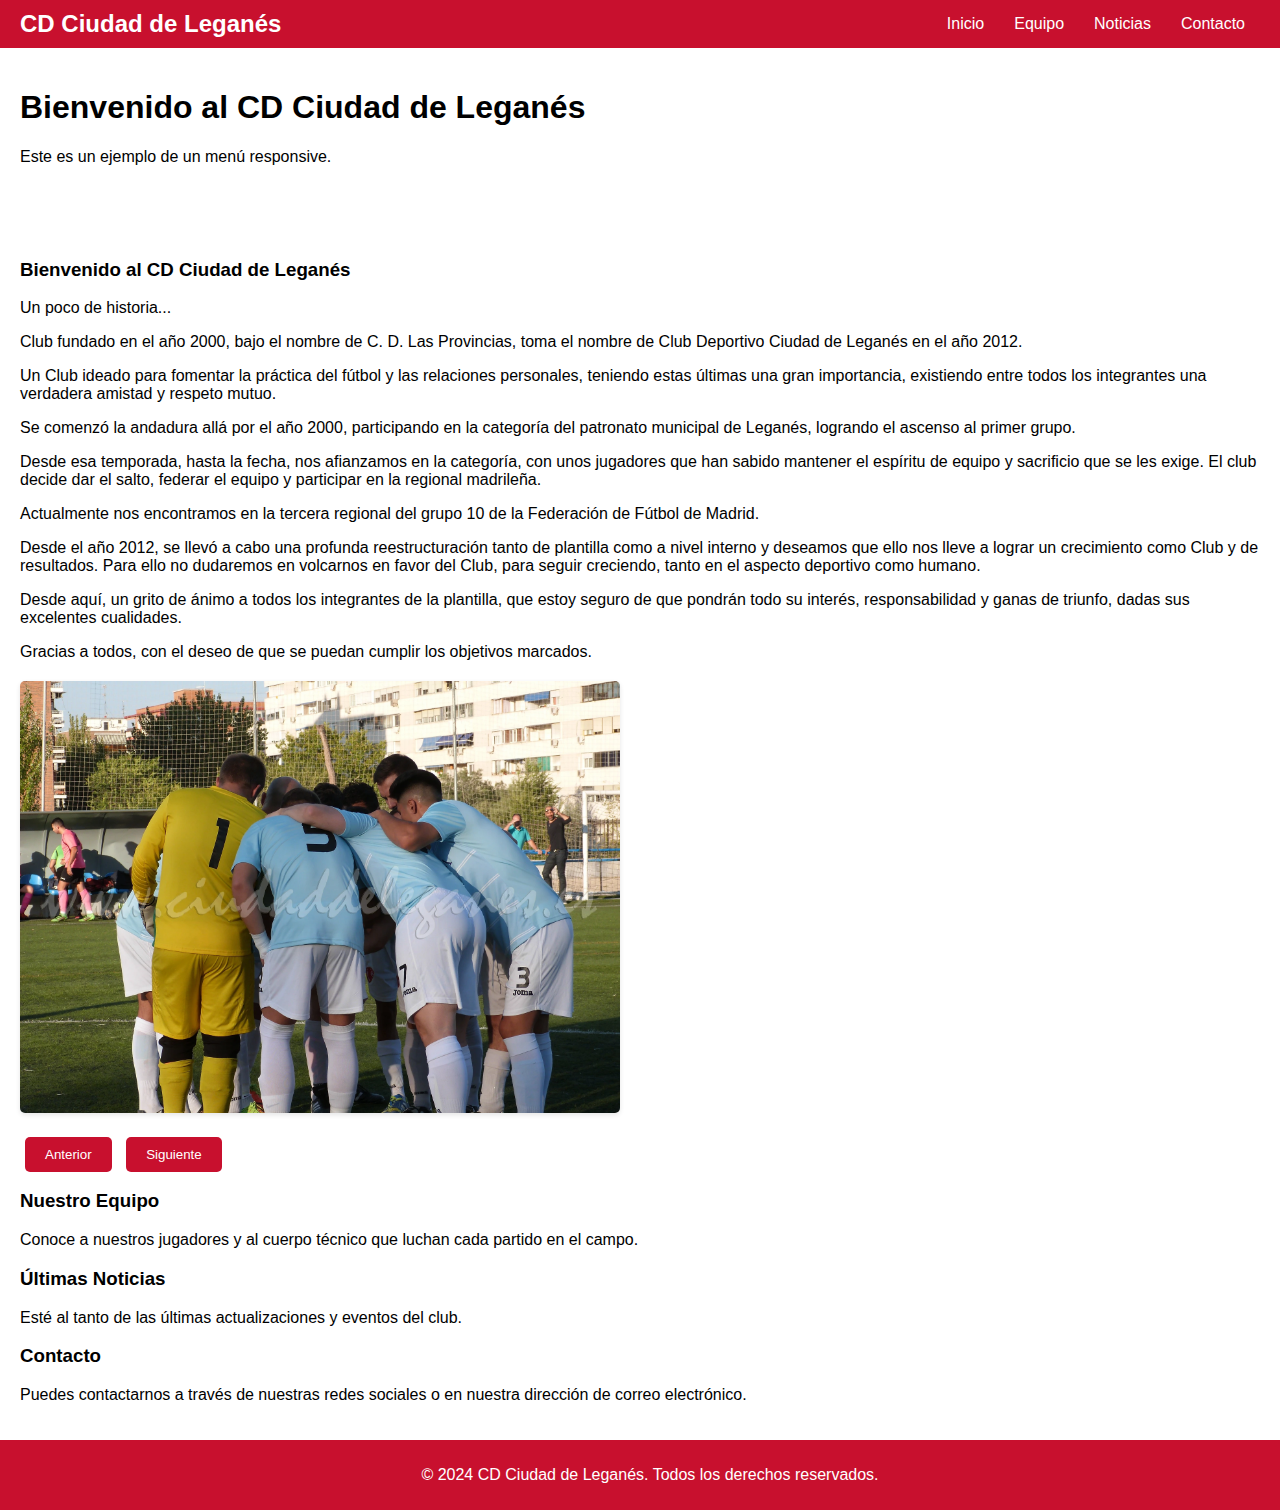
==== index.html @ 4e6fa01f "first commit" ====
<!DOCTYPE html>
<html lang="es">
<head>
    <meta charset="UTF-8">
    <meta name="viewport" content="width=device-width, initial-scale=1.0">
    <title>CD Ciudad de Leganés</title>
    <link rel="stylesheet" href="css/styles.css">
</head>
<body>
    <header>
        <div class="logo">CD Ciudad de Leganés</div>
        <nav>
            <div class="toggle" id="toggle">
                &#9776; <!-- Icono de hamburguesa -->
            </div>
            <ul id="menu">
                <li><a href="#inicio">Inicio</a></li>
                <li><a href="#equipo">Equipo</a></li>
                <li><a href="#noticias">Noticias</a></li>
                <li><a href="#contacto">Contacto</a></li>
            </ul>
        </nav>
    </header>
    <div class="content">
        <h1>Bienvenido al CD Ciudad de Leganés</h1>
        <p>Este es un ejemplo de un menú responsive.</p>
    </div>
    <nav>
        <a href="#inicio">Inicio</a>
        <a href="#equipo">Equipo</a>
        <a href="#noticias">Noticias</a>
        <a href="#contacto">Contacto</a>
    </nav>
    <div class="content">
        <section id="inicio">
            <h3>Bienvenido al CD Ciudad de Leganés</h3>
            <p>Un poco de historia...</p>
            <p>Club fundado en el año 2000, bajo el nombre de C. D. Las Provincias, toma el nombre de Club Deportivo Ciudad de Leganés en el año 2012.</p>
            <p>Un Club ideado para fomentar la práctica del fútbol y las relaciones personales, teniendo estas últimas una gran importancia, existiendo entre todos los integrantes una verdadera amistad y respeto mutuo.</p>
            <p>Se comenzó la andadura allá por el año 2000, participando en la categoría del patronato municipal de Leganés, logrando el ascenso al primer grupo.</p>
            <p>Desde esa temporada, hasta la fecha, nos afianzamos en la categoría, con unos jugadores que han sabido mantener el espíritu de equipo y sacrificio que se les exige. El club decide dar el salto, federar el equipo y participar en la regional madrileña.</p>
            <p>Actualmente nos encontramos en la tercera regional del grupo 10 de la Federación de Fútbol de Madrid.</p>
            <p>Desde el año 2012, se llevó a cabo una profunda reestructuración tanto de plantilla como a nivel interno y deseamos que ello nos lleve a lograr un crecimiento como Club y de resultados. Para ello no dudaremos en volcarnos en favor del Club, para seguir creciendo, tanto en el aspecto deportivo como humano.</p>
            <p>Desde aquí, un grito de ánimo a todos los integrantes de la plantilla, que estoy seguro de que pondrán todo su interés, responsabilidad y ganas de triunfo, dadas sus excelentes cualidades.</p>
            <p>Gracias a todos, con el deseo de que se puedan cumplir los objetivos marcados.</p>
        </section>
        <section class="galeria">
            <div class="gallery">
                <img id="galleryImage" src="images/foto.webp" alt="Galería" />
            </div>
            <div class="controls">
                <button id="prevButton">Anterior</button>
                <button id="nextButton">Siguiente</button>
            </div>
        </section>
        <section id="equipo">
            <h3>Nuestro Equipo</h3>
            <p>Conoce a nuestros jugadores y al cuerpo técnico que luchan cada partido en el campo.</p>
        </section>
        <section id="noticias">
            <h3>Últimas Noticias</h3>
            <p>Esté al tanto de las últimas actualizaciones y eventos del club.</p>
        </section>
        <section id="contacto">
            <h3>Contacto</h3>
            <p>Puedes contactarnos a través de nuestras redes sociales o en nuestra dirección de correo electrónico.</p>
        </section>
    </div>
    <footer>
        <p>&copy; 2024 CD Ciudad de Leganés. Todos los derechos reservados.</p>
    </footer>
    <script src="js/scripts.js"></script>
</body>
</html>
---- css/styles.css ----
body {
    font-family: Arial, sans-serif;
    margin: 0;
    padding: 0;
}

header {
    background-color: #c8102e; /* Rojo */
    color: white;
    display: flex;
    justify-content: space-between;
    align-items: center;
    padding: 10px 20px;
}

.logo {
    font-size: 24px;
    font-weight: bold;
}

nav {
    position: relative;
}

ul {
    list-style-type: none;
    padding: 0;
    margin: 0;
    display: flex;
}

li {
    margin: 0 15px;
}

a {
    color: white;
    text-decoration: none;
}

.toggle {
    display: none;
    cursor: pointer;
}

.gallery {
    margin: 20px 0;
}

.gallery img {
    width: 100%;
    max-width: 600px; /* Ajusta el tamaño máximo */
    height: auto;
    border-radius: 5px;
    box-shadow: 0 2px 5px rgba(0, 0, 0, 0.1);
}

.controls {
    margin-top: 10px;
}

button {
    background-color: #c8102e; /* Rojo */
    color: white;
    border: none;
    padding: 10px 20px;
    margin: 0 5px;
    cursor: pointer;
    border-radius: 5px;
}

button:hover {
    background-color: #a30f25; /* Color más oscuro al pasar el ratón */
}

@media (max-width: 768px) {
    ul {
        display: none; /* Ocultar el menú por defecto */
        flex-direction: column;
        position: absolute;
        background-color: #c8102e; /* Rojo */
        top: 50px;
        right: 0;
        width: 200px;
    }

    ul.active {
        display: flex; /* Mostrar el menú si está activo */
    }

    .toggle {
        display: block; /* Mostrar el icono de hamburguesa */
    }
}
.content {
    padding: 20px;
}
footer {
    background-color: #c8102e; /* Rojo */
    color: white;
    text-align: center;
    padding: 10px;
    position: relative;
    bottom: 0;
    width: 100%;
}
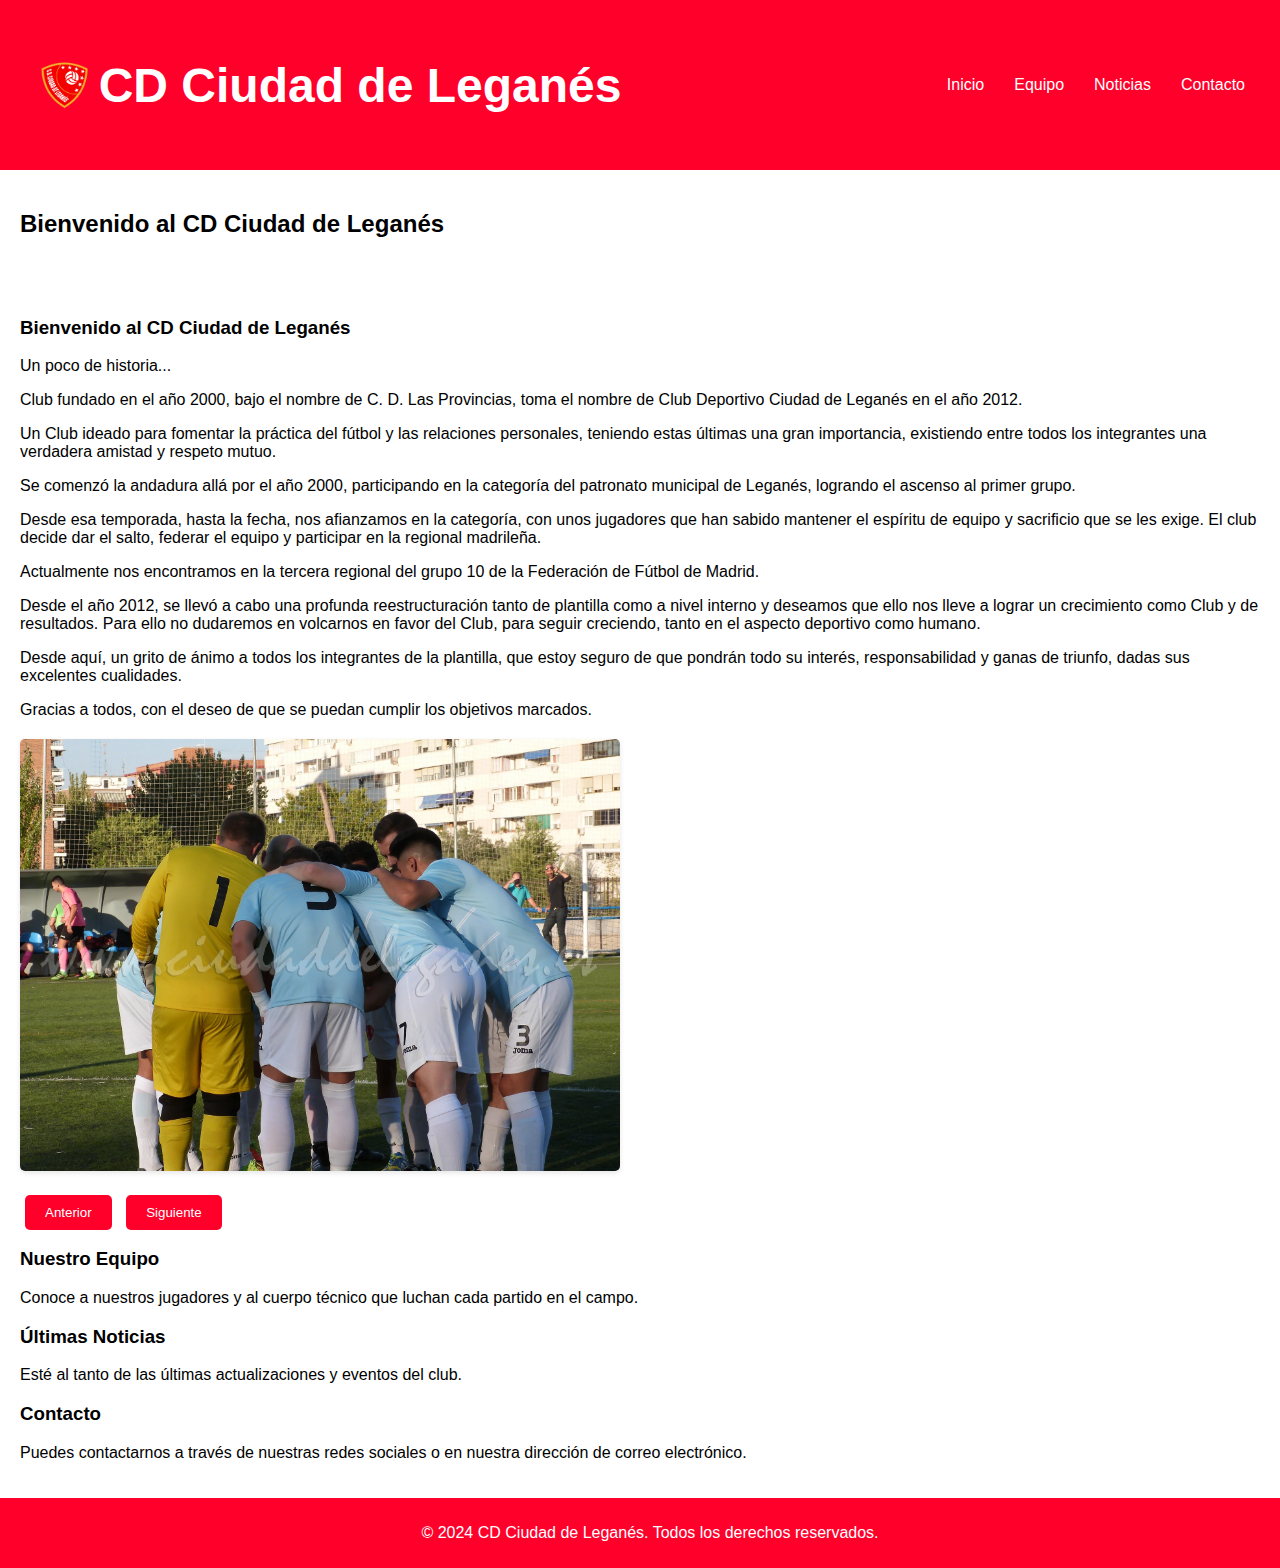
==== commit 192957ae: "menu movil" ====
--- a/index.html
+++ b/index.html
@@ -4,11 +4,16 @@
     <meta charset="UTF-8">
     <meta name="viewport" content="width=device-width, initial-scale=1.0">
     <title>CD Ciudad de Leganés</title>
-    <link rel="stylesheet" href="css/styles.css">
+    <link rel="stylesheet" href="css/menu.css">
+    <link rel="stylesheet" href="css/index.css">
 </head>
 <body>
+    <div class="overlay" id="overlay"></div>
     <header>
-        <div class="logo">CD Ciudad de Leganés</div>
+        <div class="logo">
+            <img src="images/escudo nuevo.png" alt="Logo CD Ciudad de Leganés" style="height: 50px;">
+            <h1>CD Ciudad de Leganés</h1>
+        </div>
         <nav>
             <div class="toggle" id="toggle">
                 &#9776; <!-- Icono de hamburguesa -->
@@ -17,20 +22,13 @@
                 <li><a href="#inicio">Inicio</a></li>
                 <li><a href="#equipo">Equipo</a></li>
                 <li><a href="#noticias">Noticias</a></li>
-                <li><a href="#contacto">Contacto</a></li>
+                <li><a href="pages/contact.html">Contacto</a></li>
             </ul>
         </nav>
     </header>
     <div class="content">
-        <h1>Bienvenido al CD Ciudad de Leganés</h1>
-        <p>Este es un ejemplo de un menú responsive.</p>
+        <h2>Bienvenido al CD Ciudad de Leganés</h2>
     </div>
-    <nav>
-        <a href="#inicio">Inicio</a>
-        <a href="#equipo">Equipo</a>
-        <a href="#noticias">Noticias</a>
-        <a href="#contacto">Contacto</a>
-    </nav>
     <div class="content">
         <section id="inicio">
             <h3>Bienvenido al CD Ciudad de Leganés</h3>
@@ -69,6 +67,7 @@
     <footer>
         <p>&copy; 2024 CD Ciudad de Leganés. Todos los derechos reservados.</p>
     </footer>
-    <script src="js/scripts.js"></script>
+    <script src="js/menu.js"></script>
+    <script src="js/gallery.js"></script>
 </body>
 </html>--- a/css/menu.css
+++ b/css/menu.css
@@ -0,0 +1,127 @@
+body {
+    font-family: Arial, sans-serif;
+    margin: 0;
+    padding: 0;
+}
+
+header {
+    background-color: #ff002b; /* Rojo */
+    color: white;
+    display: flex;
+    justify-content: space-between;
+    align-items: center;
+    padding: 10px 20px;
+    height: 150px;
+}
+
+.logo {
+    display: flex;
+    align-items: center; /* Centra verticalmente */
+    justify-content: center; /* Centra horizontalmente */
+    padding: 20px;
+    font-size: 24px;
+    font-weight: bold;
+}
+
+.logo img {
+    height: 50px;
+    padding-right: 10px;
+}
+
+nav {
+    position: relative;
+}
+
+ul {
+    list-style-type: none;
+    padding: 0;
+    margin: 0;
+    display: flex;
+}
+
+li {
+    margin: 0 15px;
+}
+
+a {
+    color: white;
+    text-decoration: none;
+}
+
+.toggle {
+    display: none;
+    cursor: pointer;
+    font-size: 50px;
+}
+
+@media (max-width: 768px) {
+    .overlay {
+        position: fixed; /* Fijar la capa */
+        top: 170px;
+        left: 0;
+        width: 100%;
+        height: 100%;
+        background-color: rgba(200, 16, 46, 0.5); /* Color rojo semitransparente */
+        display: none; /* Ocultar por defecto */
+        z-index: 10; /* Asegurarse de que esté por encima del contenido */
+    }
+
+    body.no-scroll {
+        overflow: hidden; /* Deshabilitar scroll */
+    }
+
+    a {
+        color: #ff002b;
+    }
+
+    ul {
+        display: none; /* Ocultar el menú por defecto */
+        flex-direction: column;
+        position: absolute;
+        background-color: #FFF; /* Rojo */
+        top: 50px;
+        right: 0;
+        width: 200px;
+    }
+
+    ul.active {
+        display: flex; /* Mostrar el menú si está activo */
+        transition: max-height 0.3s ease-in-out; 
+    }
+
+    .toggle {
+        display: block; /* Mostrar el icono de hamburguesa */
+    }
+
+    ul.active {
+        display: flex;
+        transition: max-height 0.3s ease-in-out;
+        height: 100%;
+        z-index: 99;
+        position: fixed;
+        top: 150px;
+        padding: 50px;
+        background-color: white; /* Fondo blanco del div */
+        padding: 20px;
+        border-radius: 5px; /* Esquinas redondeadas */
+        box-shadow: 
+            -5px -5px 10px rgba(200, 16, 46, 0.5), /* Sombra en la parte superior e izquierda */
+            5px 5px 10px rgba(0, 0, 0, 0.1);
+    }
+
+    li {
+        margin: 10px 15px;
+    }
+}
+.content {
+    padding: 20px;
+}
+footer {
+    background-color: #ff002b; /* Rojo */
+    color: white;
+    text-align: center;
+    padding: 10px;
+    position: relative;
+    bottom: 0;
+    width: 100%;
+}--- a/css/index.css
+++ b/css/index.css
@@ -0,0 +1,29 @@
+.gallery {
+    margin: 20px 0;
+}
+
+.gallery img {
+    width: 100%;
+    max-width: 600px; /* Ajusta el tamaño máximo */
+    height: auto;
+    border-radius: 5px;
+    box-shadow: 0 2px 5px rgba(0, 0, 0, 0.1);
+}
+
+.controls {
+    margin-top: 10px;
+}
+
+button {
+    background-color: #ff002b; /* Rojo */
+    color: white;
+    border: none;
+    padding: 10px 20px;
+    margin: 0 5px;
+    cursor: pointer;
+    border-radius: 5px;
+}
+
+button:hover {
+    background-color: #a30f25; /* Color más oscuro al pasar el ratón */
+}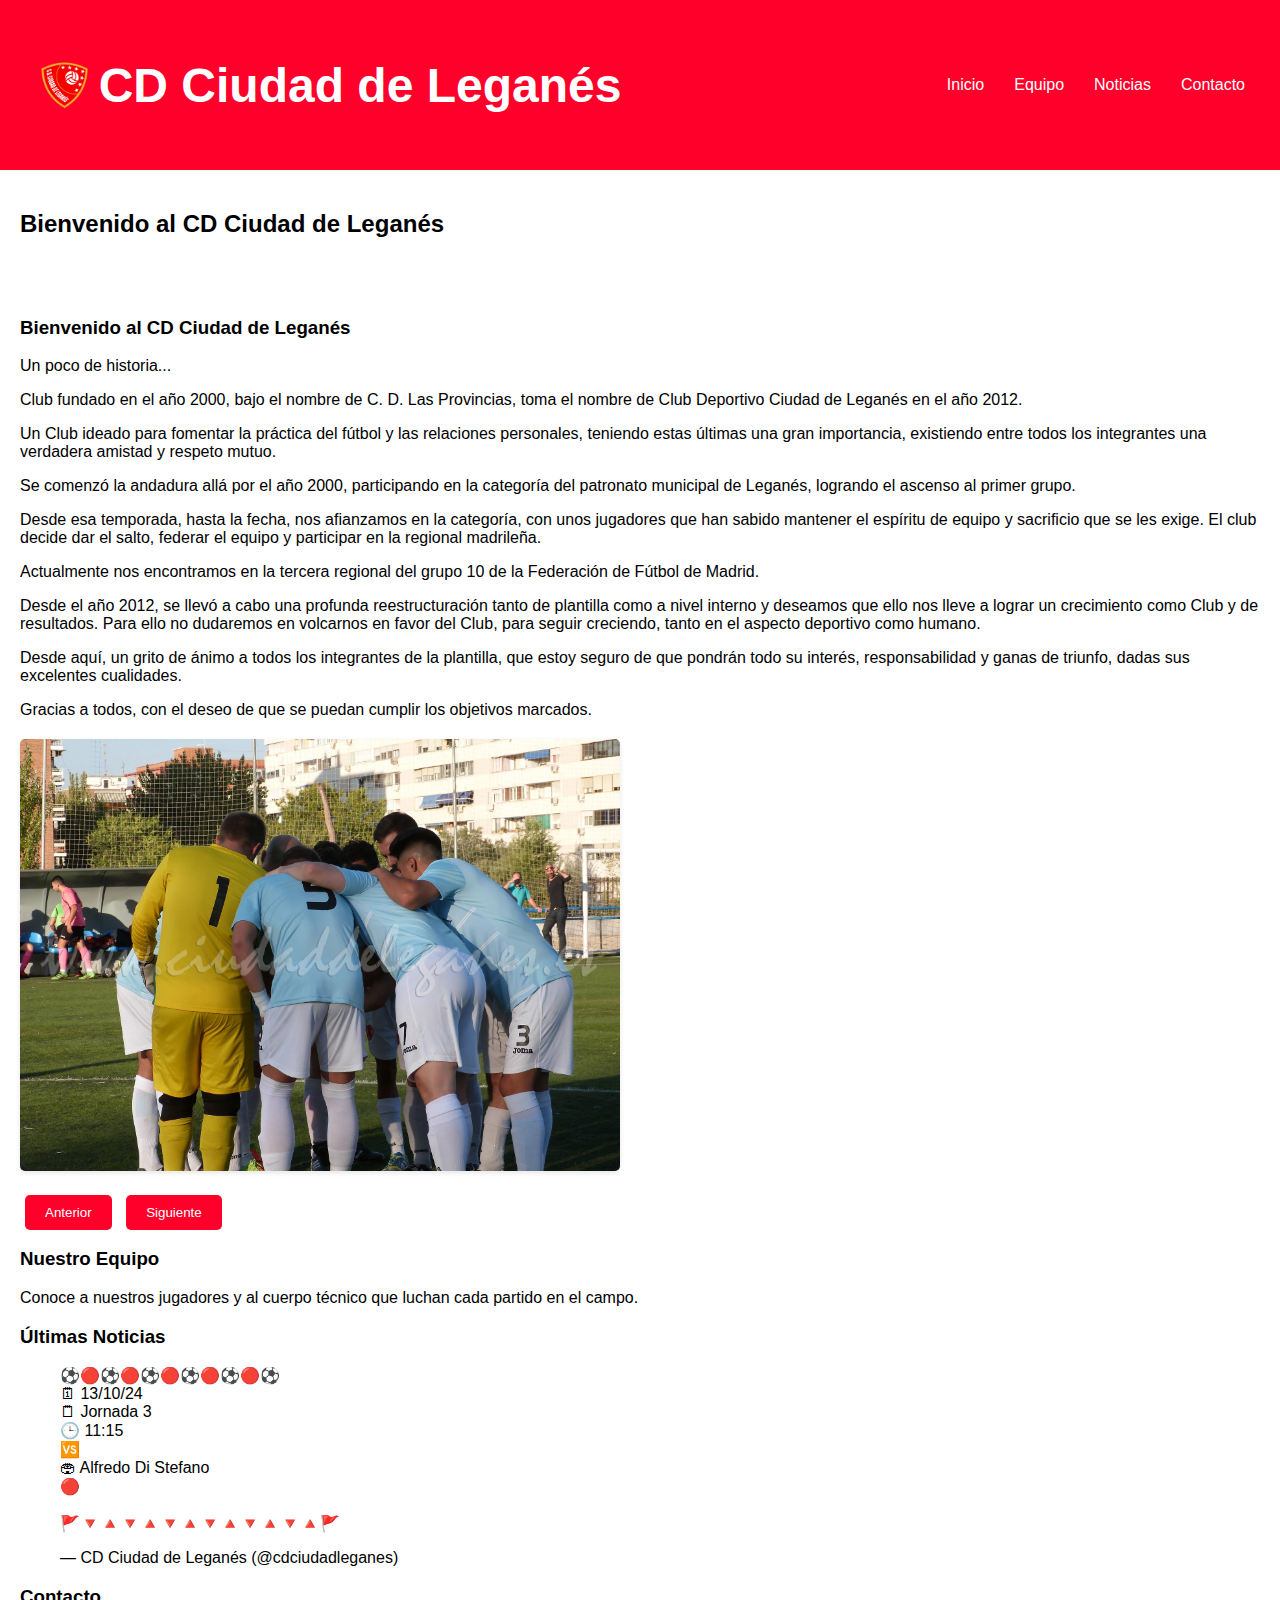
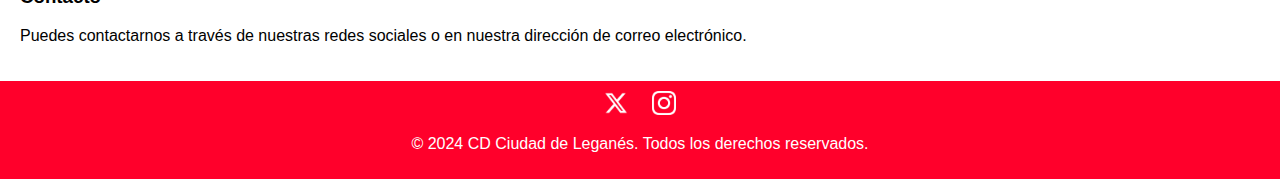
==== commit 98df5f94: "twitter" ====
--- a/index.html
+++ b/index.html
@@ -57,7 +57,7 @@
         </section>
         <section id="noticias">
             <h3>Últimas Noticias</h3>
-            <p>Esté al tanto de las últimas actualizaciones y eventos del club.</p>
+            <blockquote class="twitter-tweet" data-media-max-width="100%" data-media-height="300px"><p lang="it" dir="ltr">⚽️🔴⚽️🔴⚽️🔴⚽️🔴⚽️🔴⚽️<br>🗓 13/10/24<br>🗒 Jornada 3<br>🕒 11:15<br>🆚️ <a href="https://twitter.com/eliteparla?ref_src=twsrc%5Etfw">@eliteparla</a><br>🏟 Alfredo Di Stefano <br>🔴<a href="https://twitter.com/hashtag/TodoAlRojo?src=hash&amp;ref_src=twsrc%5Etfw">#TodoAlRojo</a><br><br>🚩🔻🔺️🔻🔺️🔻🔺️🔻🔺️🔻🔺️🔻🔺️🚩 <a href="https://t.co/wkyXBfYrWp">pic.twitter.com/wkyXBfYrWp</a></p>&mdash; CD Ciudad de Leganés (@cdciudadleganes) <a href="https://twitter.com/cdciudadleganes/status/1844810338409021916?ref_src=twsrc%5Etfw">October 11, 2024</a></blockquote> <script async src="https://platform.twitter.com/widgets.js" charset="utf-8"></script>
         </section>
         <section id="contacto">
             <h3>Contacto</h3>
@@ -65,6 +65,14 @@
         </section>
     </div>
     <footer>
+        <div class="social-media">
+            <a href="https://x.com/cdciudadleganes" target="_blank" rel="noopener noreferrer">
+                <img src="images/x.png" alt="Twitter" style="height: 24px;">
+            </a>
+            <a href="https://instagram.com/cdciudaddeleganes" target="_blank" rel="noopener noreferrer">
+                <img src="images/instagram.png" alt="Instagram" style="height: 24px;">
+            </a>
+        </div>
         <p>&copy; 2024 CD Ciudad de Leganés. Todos los derechos reservados.</p>
     </footer>
     <script src="js/menu.js"></script>
--- a/css/menu.css
+++ b/css/menu.css
@@ -55,6 +55,9 @@
 }
 
 @media (max-width: 768px) {
+    h1 {
+        font-size: 1.6em;
+    }
     .overlay {
         position: fixed; /* Fijar la capa */
         top: 170px;
@@ -112,6 +115,10 @@
     li {
         margin: 10px 15px;
     }
+
+    .twitter-tweet.twitter-tweet-rendered {
+        width: 50%!important;
+    }
 }
 .content {
     padding: 20px;
@@ -123,5 +130,22 @@
     padding: 10px;
     position: relative;
     bottom: 0;
-    width: 100%;
+    width: calc(100% - 20px);
+}
+
+.social-media {
+    margin-bottom: 10px; /* Espacio debajo de los iconos */
+}
+
+.social-media a {
+    margin: 0 10px; /* Espacio entre los iconos */
+    display: inline-block; /* Asegurar que los enlaces sean bloques en línea */
+}
+
+.social-media img {
+    transition: transform 0.3s; /* Transición suave para hover */
+}
+
+.social-media img:hover {
+    transform: scale(1.1); /* Efecto de hover */
 }